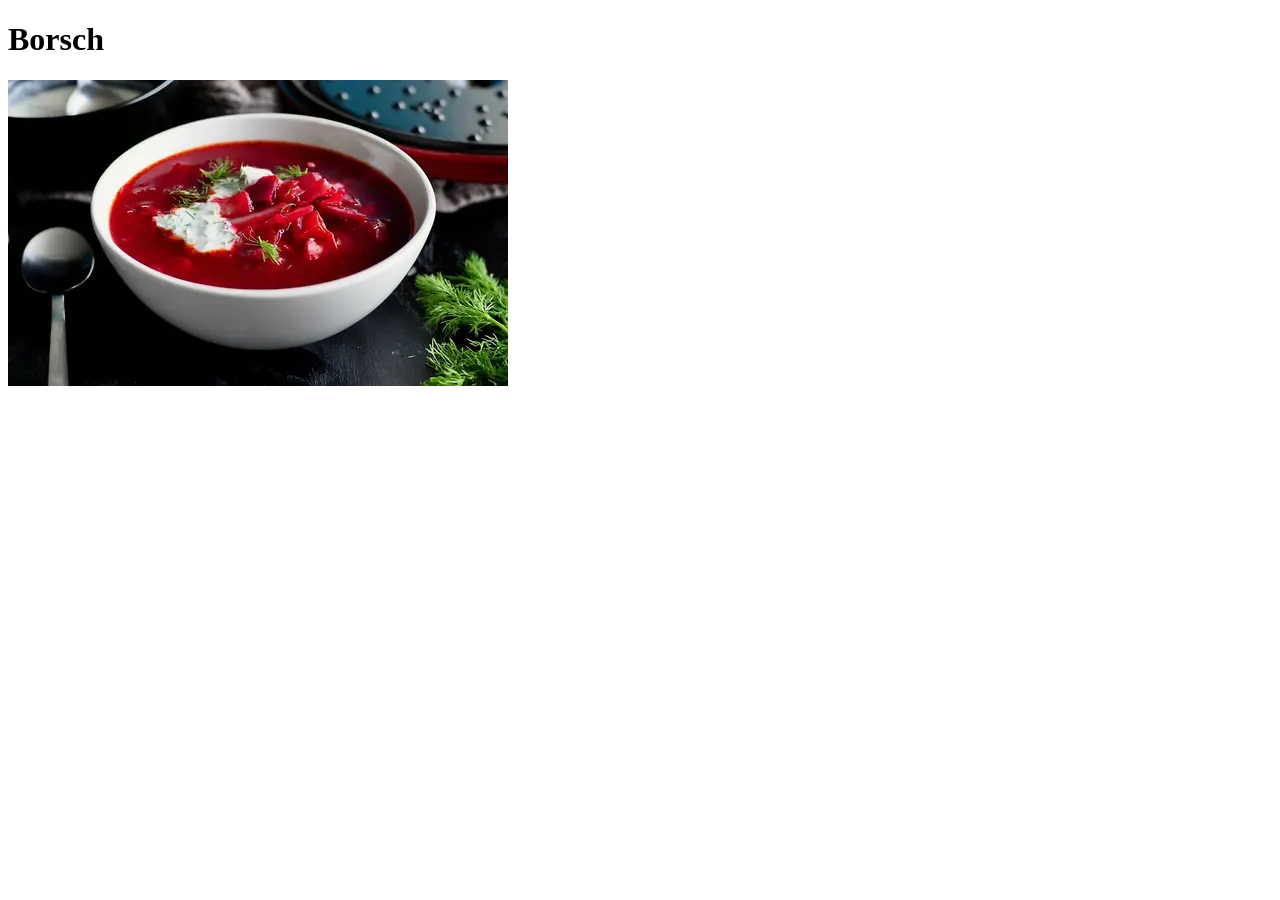
==== recipes/borsch.html @ 324a5310 "Add borsch.jpg" ====
<!DOCTYPE html>
<html lang="en">
<head>
    <meta charset="UTF-8">
    <meta http-equiv="X-UA-Compatible" content="IE=edge">
    <meta name="viewport" content="width=device-width, initial-scale=1.0">
    <title>Document</title>
</head>
<body>
    <h1>Borsch</h1>
    <img src="borsch.jpg" alt="">
</body>
</html>
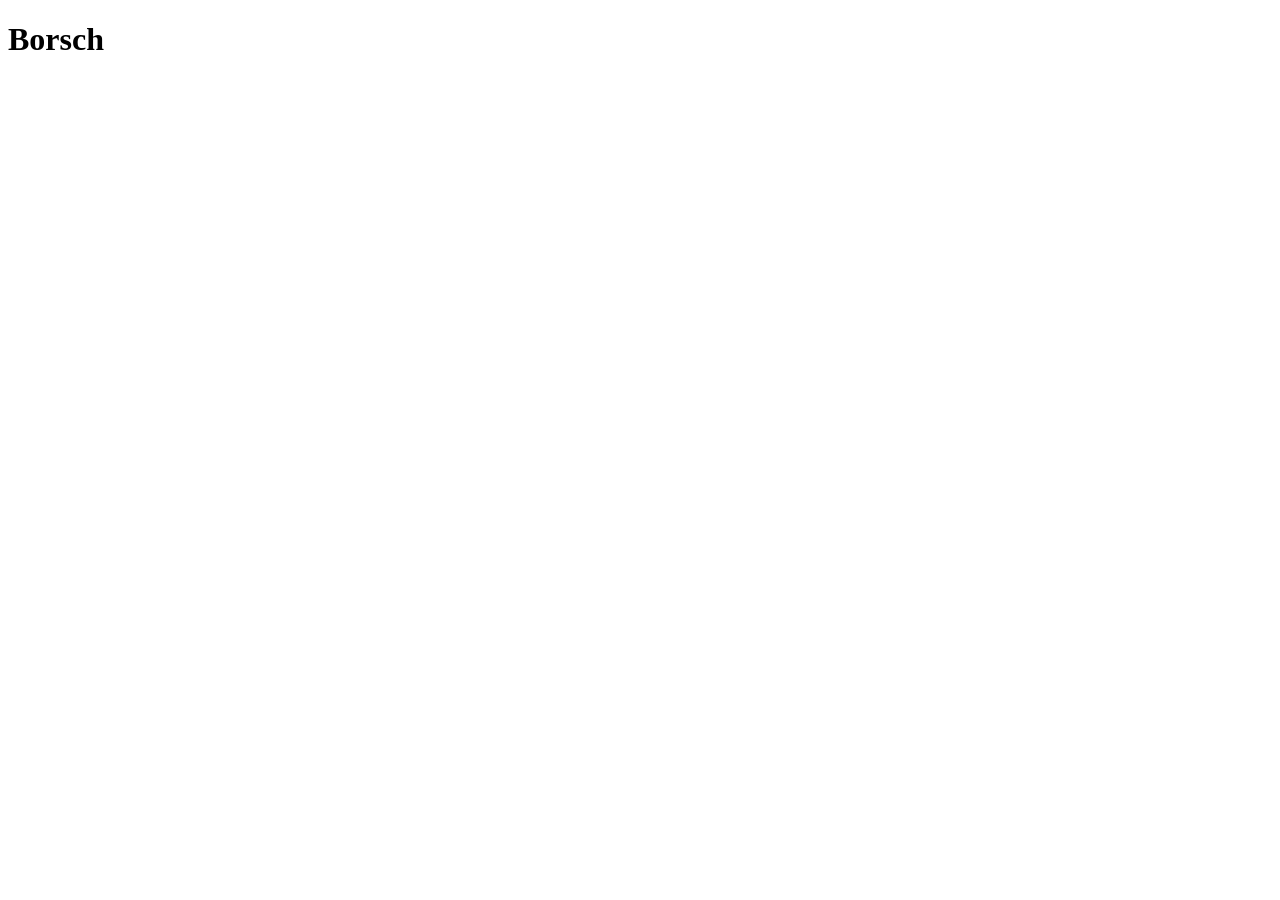
==== commit 0336e479: "Modified index.html and add pierogi.jpg" ====
--- a/recipes/borsch.html
+++ b/recipes/borsch.html
@@ -8,6 +8,6 @@
 </head>
 <body>
     <h1>Borsch</h1>
-    <img src="borsch.jpg" alt="">
+    <img src="images/borsch.jpg" alt="">
 </body>
 </html>
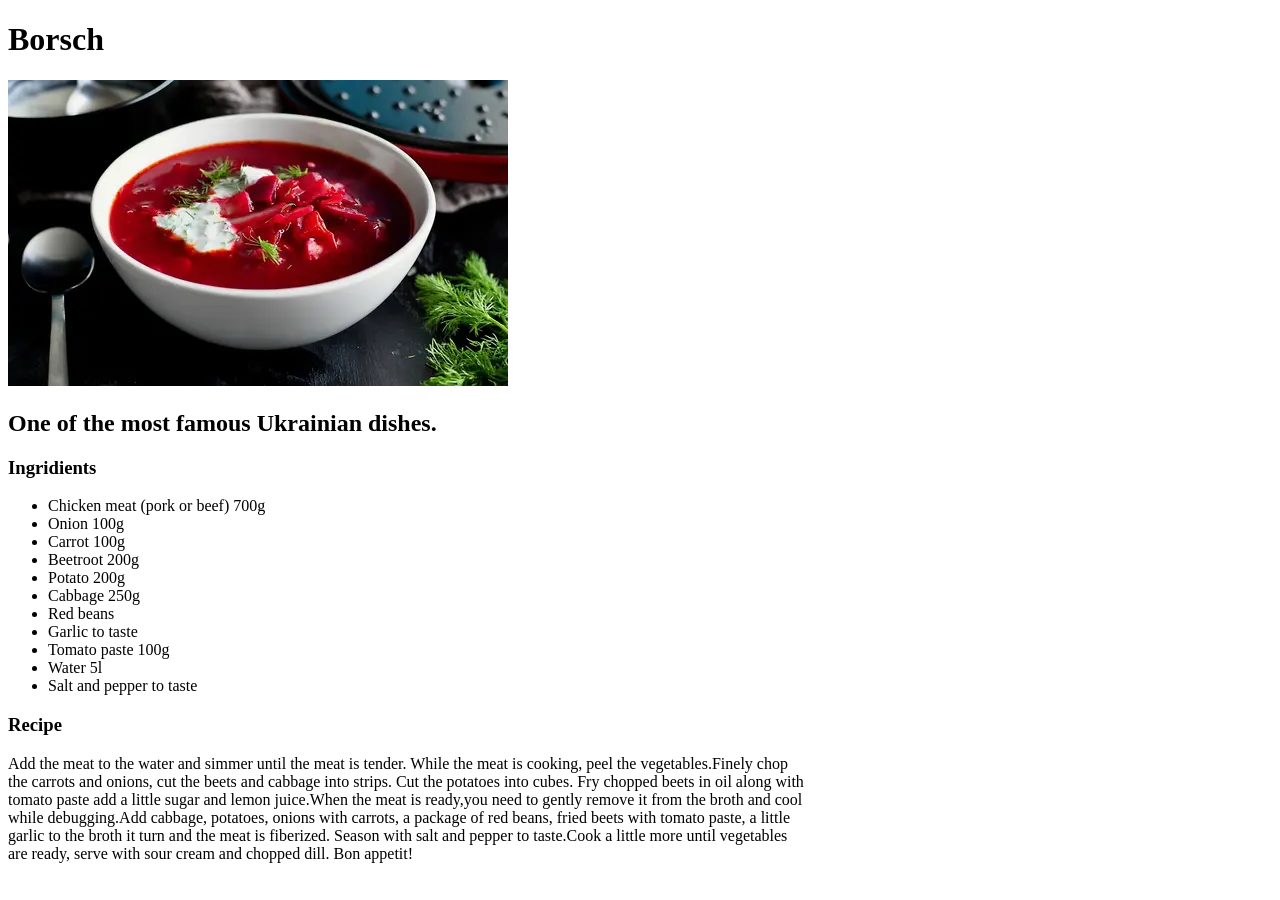
==== commit a84ddeca: "modified borsch.html and add css" ====
--- a/recipes/borsch.html
+++ b/recipes/borsch.html
@@ -5,9 +5,38 @@
     <meta http-equiv="X-UA-Compatible" content="IE=edge">
     <meta name="viewport" content="width=device-width, initial-scale=1.0">
     <title>Document</title>
+    <link rel="stylesheet" href="../css/main.css">
 </head>
 <body>
     <h1>Borsch</h1>
-    <img src="images/borsch.jpg" alt="">
+    <img src="../images/borsch.jpg" alt="borsch">
+    <h2>One of the most famous Ukrainian dishes.</h2>
+    <h3>Ingridients</h3>
+    <ul>
+        <li>Chicken meat (pork or beef) 700g</li>
+        <li>Onion 100g</li>
+        <li>Carrot 100g </li>
+        <li>Beetroot 200g</li>
+        <li>Potato 200g</li>
+        <li>Cabbage 250g</li>
+        <li> Red beans </li>
+        <li>Garlic to taste</li>
+        <li>Tomato paste 100g</li>
+        <li>Water 5l</li>
+        <li>Salt and pepper to taste</li>
+    </ul>
+    <h3>Recipe</h3>
+    <p>
+        Add the meat to the water and simmer until the meat is tender.
+        While the meat is cooking, peel the vegetables.Finely chop the 
+        carrots and onions, cut the beets and cabbage into strips. Cut 
+        the potatoes into cubes. Fry chopped beets in oil along with tomato paste 
+        add a little sugar and lemon juice.When the meat is ready,you need to gently 
+        remove it from the broth and cool while debugging.Add cabbage, potatoes, onions 
+        with carrots, a package of red beans, fried beets with tomato paste,
+        a little garlic to the broth it turn and the meat is fiberized. Season with salt
+         and pepper to taste.Cook a little more until vegetables are ready, serve with
+         sour cream and chopped dill. Bon appetit!
+    </p>
 </body>
 </html>
--- a/css/main.css
+++ b/css/main.css
@@ -0,0 +1,4 @@
+p {
+    text-align:left ;
+    width: 800px;
+}
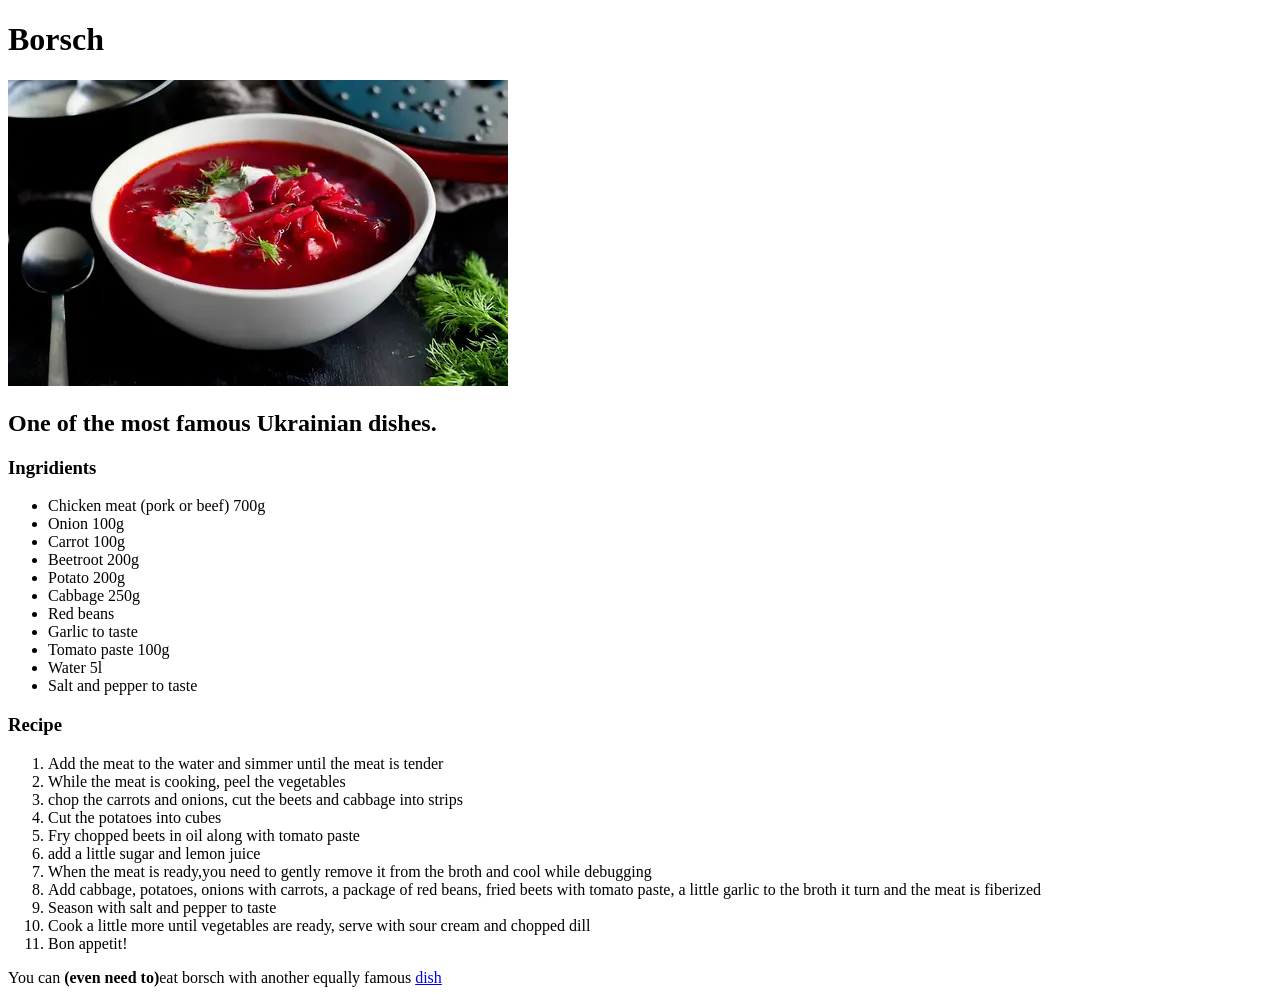
==== commit bf302469: "Finally modified page borsch" ====
--- a/recipes/borsch.html
+++ b/recipes/borsch.html
@@ -26,17 +26,23 @@
         <li>Salt and pepper to taste</li>
     </ul>
     <h3>Recipe</h3>
-    <p>
-        Add the meat to the water and simmer until the meat is tender.
-        While the meat is cooking, peel the vegetables.Finely chop the 
-        carrots and onions, cut the beets and cabbage into strips. Cut 
-        the potatoes into cubes. Fry chopped beets in oil along with tomato paste 
-        add a little sugar and lemon juice.When the meat is ready,you need to gently 
-        remove it from the broth and cool while debugging.Add cabbage, potatoes, onions 
-        with carrots, a package of red beans, fried beets with tomato paste,
-        a little garlic to the broth it turn and the meat is fiberized. Season with salt
-         and pepper to taste.Cook a little more until vegetables are ready, serve with
-         sour cream and chopped dill. Bon appetit!
-    </p>
+<ol>
+        <li>Add the meat to the water and simmer until the meat is tender</li>
+        <li>While the meat is cooking, peel the vegetables</li> 
+        <li>chop the carrots and onions, cut the beets and cabbage into strips</li> 
+        <li>Cut the potatoes into cubes</li>
+        <li>Fry chopped beets in oil along with tomato paste</li> 
+        <li>add a little sugar and lemon juice</li> 
+        <li> When the meat is ready,you need to gently remove it from the broth and cool while debugging</li> 
+        <li> Add cabbage, potatoes, onions with carrots, a package of red beans, fried beets with tomato paste,
+        a little garlic to the broth it turn and the meat is fiberized</li> 
+        <li>Season with salt and pepper to taste</li> 
+        <li> Cook a little more until vegetables are ready, serve with sour cream and chopped dill</li> 
+        <li>  Bon appetit!</li> 
+</ol>  
+
+<p>You can <b>(even need to)</b>eat borsch with another 
+    equally famous <a href="salo.html">dish</a> 
+</p>
 </body>
 </html>
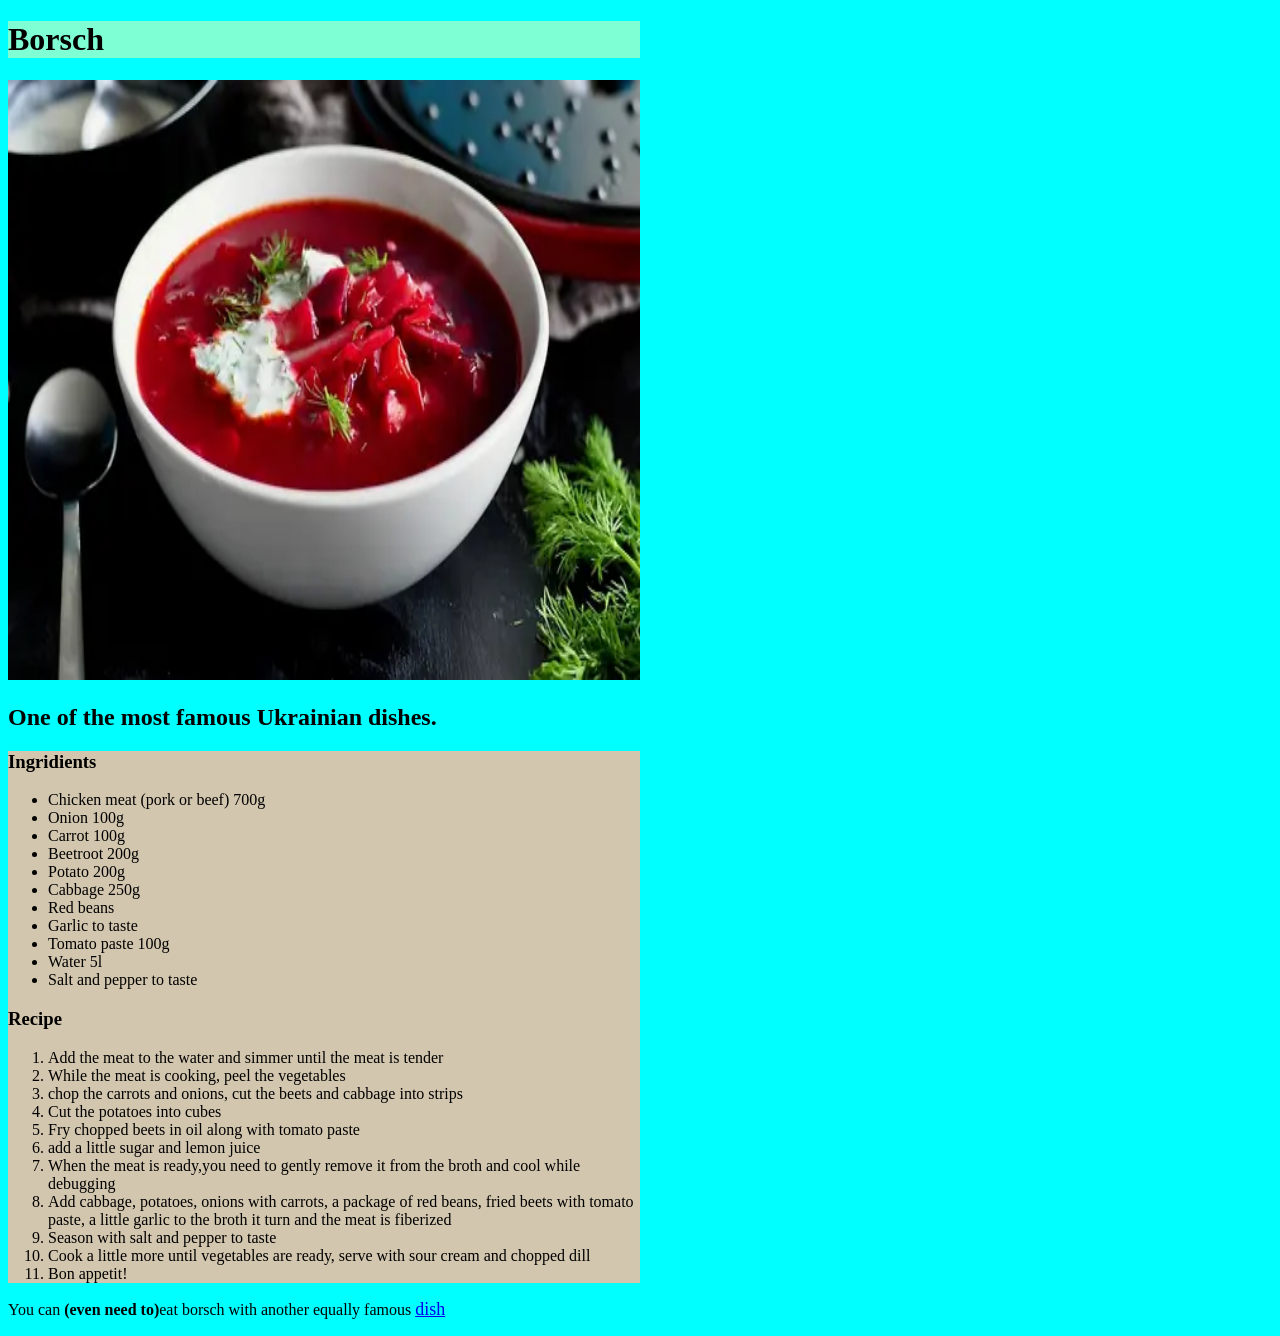
==== commit a9ae4b6d: "Add css for index and borsch.html" ====
--- a/recipes/borsch.html
+++ b/recipes/borsch.html
@@ -7,39 +7,41 @@
     <title>Document</title>
     <link rel="stylesheet" href="../css/main.css">
 </head>
-<body>
+<body class="borschpage">
     <h1>Borsch</h1>
-    <img src="../images/borsch.jpg" alt="borsch">
+    <img class="borsch" src="../images/borsch.jpg" alt="borsch">
     <h2>One of the most famous Ukrainian dishes.</h2>
-    <h3>Ingridients</h3>
-    <ul>
-        <li>Chicken meat (pork or beef) 700g</li>
-        <li>Onion 100g</li>
-        <li>Carrot 100g </li>
-        <li>Beetroot 200g</li>
-        <li>Potato 200g</li>
-        <li>Cabbage 250g</li>
-        <li> Red beans </li>
-        <li>Garlic to taste</li>
-        <li>Tomato paste 100g</li>
-        <li>Water 5l</li>
-        <li>Salt and pepper to taste</li>
-    </ul>
-    <h3>Recipe</h3>
-<ol>
-        <li>Add the meat to the water and simmer until the meat is tender</li>
-        <li>While the meat is cooking, peel the vegetables</li> 
-        <li>chop the carrots and onions, cut the beets and cabbage into strips</li> 
-        <li>Cut the potatoes into cubes</li>
-        <li>Fry chopped beets in oil along with tomato paste</li> 
-        <li>add a little sugar and lemon juice</li> 
-        <li> When the meat is ready,you need to gently remove it from the broth and cool while debugging</li> 
-        <li> Add cabbage, potatoes, onions with carrots, a package of red beans, fried beets with tomato paste,
-        a little garlic to the broth it turn and the meat is fiberized</li> 
-        <li>Season with salt and pepper to taste</li> 
-        <li> Cook a little more until vegetables are ready, serve with sour cream and chopped dill</li> 
-        <li>  Bon appetit!</li> 
-</ol>  
+    <div class="about">
+        <h3>Ingridients</h3>
+        <ul>
+            <li>Chicken meat (pork or beef) 700g</li>
+            <li>Onion 100g</li>
+            <li>Carrot 100g </li>
+            <li>Beetroot 200g</li>
+            <li>Potato 200g</li>
+            <li>Cabbage 250g</li>
+            <li> Red beans </li>
+            <li>Garlic to taste</li>
+            <li>Tomato paste 100g</li>
+            <li>Water 5l</li>
+            <li>Salt and pepper to taste</li>
+        </ul>
+        <h3>Recipe</h3>
+    <ol>
+            <li>Add the meat to the water and simmer until the meat is tender</li>
+            <li>While the meat is cooking, peel the vegetables</li> 
+            <li>chop the carrots and onions, cut the beets and cabbage into strips</li> 
+            <li>Cut the potatoes into cubes</li>
+            <li>Fry chopped beets in oil along with tomato paste</li> 
+            <li>add a little sugar and lemon juice</li> 
+            <li> When the meat is ready,you need to gently remove it from the broth and cool while debugging</li> 
+            <li> Add cabbage, potatoes, onions with carrots, a package of red beans, fried beets with tomato paste,
+            a little garlic to the broth it turn and the meat is fiberized</li> 
+            <li>Season with salt and pepper to taste</li> 
+            <li> Cook a little more until vegetables are ready, serve with sour cream and chopped dill</li> 
+            <li>  Bon appetit!</li> 
+    </ol>  
+</div>
 
 <p>You can <b>(even need to)</b>eat borsch with another 
     equally famous <a href="salo.html">dish</a> 
--- a/css/main.css
+++ b/css/main.css
@@ -1,4 +1,38 @@
 p {
     text-align:left ;
     width: 800px;
+}
+img.salo {
+    width: 700px;
+    height: 600px;
+}
+img.galushka {
+    width: 700px;
+    height: 600px;
+}
+img.cuisine {
+    width: 700px;
+    height: 600px;
+}
+img.borsch {
+    width: 50%;
+    height: 600px;
+}
+h1 {
+    background-color: aquamarine;
+    width: 50%;
+}
+.headpage {
+    background-color: burlywood;
+}
+.borschpage {
+    background-color: cyan;
+}
+.about {
+    background-color: rgb(211, 198, 174);
+    width: 50%;
+}
+a {
+    font-size: 18px;
+    font-family: 'Times New Roman', Times, serif;
 }
